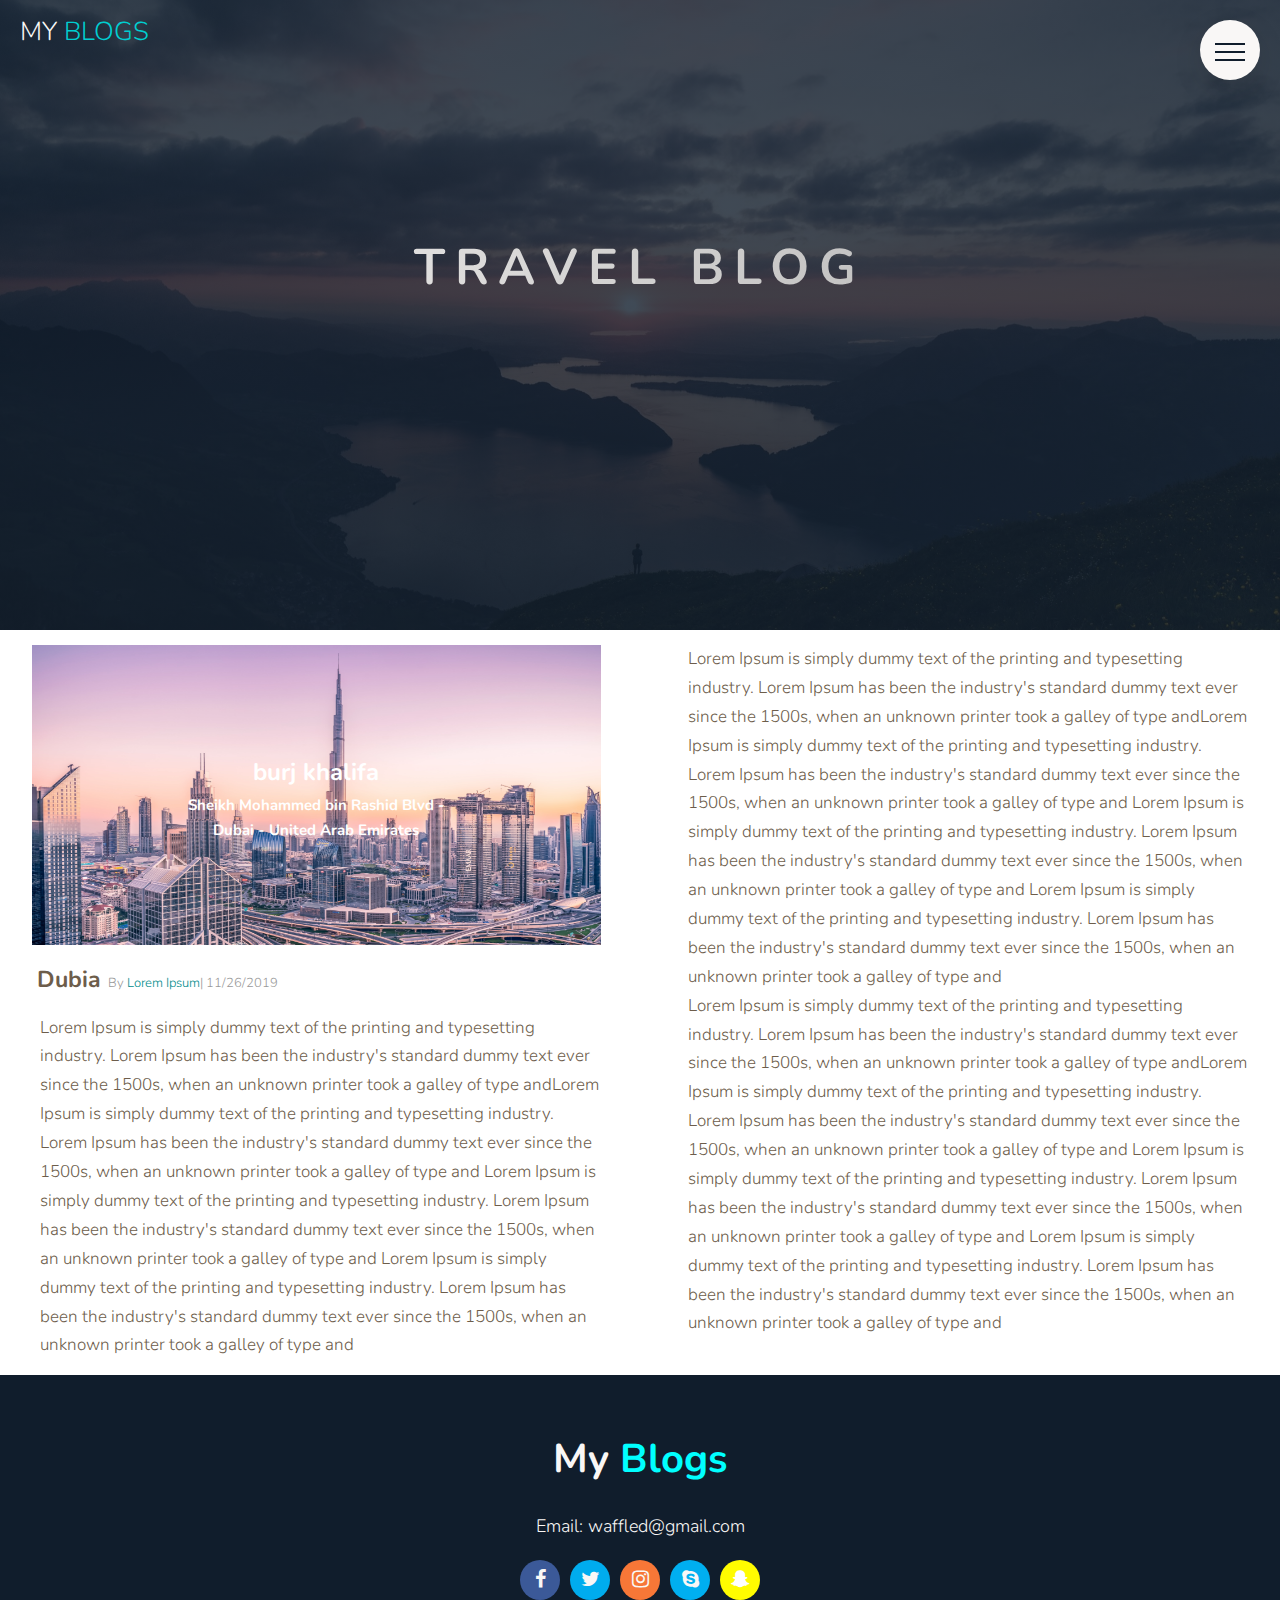
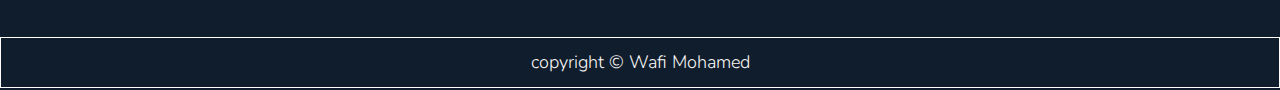
==== src/blog-1.html @ e7b5c7f2 "first commit" ====
<!DOCTYPE html>
<html class="no-js">
  <!--<![endif]-->
  <head>
    <meta charset="utf-8" />
    <meta http-equiv="X-UA-Compatible" content="IE=edge" />
    <title></title>
    <meta name="description" content="" />
    <meta name="viewport" content="width=device-width, initial-scale=1" />
    <link
      href="https://fonts.googleapis.com/css?family=Josefin+Sans:300,400,400i|Nunito:300,300i"
      rel="stylesheet"
    />
    <link rel="stylesheet" href="css/main.css" />
    <link
      href="https://stackpath.bootstrapcdn.com/font-awesome/4.7.0/css/font-awesome.min.css"
      rel="stylesheet"
      integrity="sha384-wvfXpqpZZVQGK6TAh5PVlGOfQNHSoD2xbE+QkPxCAFlNEevoEH3Sl0sibVcOQVnN"
      crossorigin="anonymous"
    />
  </head>
  <body class="body-container">
    <header class="blog__header ">
      <div class="navigation">
        <input type="checkbox" class="navigation__checkbox" id="navi-toggle" />

        <label for="navi-toggle" class="navigation__button">
          <span class="navigation__icon">&nbsp;</span>
        </label>

        <div class="navigation__background">&nbsp;</div>

        <nav class="navigation__nav">
          <ul class="navigation__list">
            <li class="navigation__item">
              <a href="index.html" class="navigation__link navigation__link--1"
                >Home</a
              >
            </li>
            <li class="navigation__item">
              <a href="#" class="navigation__link navigation__link--2"
                >Blog one</a
              >
            </li>
            <li class="navigation__item">
              <a href="blog-2.html" class="navigation__link navigation__link--3"
                >Blog TWO</a
              >
            </li>
            <li class="navigation__item">
              <a href="blog-3.html" class="navigation__link navigation__link--4"
                >blog three</a
              >
            </li>
            <li class="navigation__item">
              <a
                href="index.html#contact"
                class="navigation__link navigation__link--5"
                >Contact</a
              >
            </li>
          </ul>
        </nav>
      </div>
      <div class="header__logo-box">
        <a href="#" class="header__logo">My <span>Blogs</span></a>
      </div>
      <h1 class="header__title">Travel Blog</h1>
    </header>

    <div class="blog__container">
      <div class="blog__container-details">
        <figure class="figure">
        <img
          src="./img/dubia.jpg "
          alt="image one"
          height="300px"
          class="blog__container--image"
        />

        <figcaption class="caption">
          <div>
            <h1 class="caption__title">burj khalifa</h1>
          </div>
          <div>
            <h1 class="caption__subtitile">Sheikh Mohammed bin Rashid Blvd - Dubai - United Arab Emirates</h1>
          </div>
          </figcatpion>
          </figure>
        <div class="poster">
          <h2 class="country-visited">Dubia</h2>
          <p class="poster-info blog-psoter-info">
            By <span>Lorem Ipsum</span>| 11/26/2019
          </p>
        </div>

        <p class="blog__container--paragraph blog-par">
          Lorem Ipsum is simply dummy text of the printing and typesetting
          industry. Lorem Ipsum has been the industry's standard dummy text ever
          since the 1500s, when an unknown printer took a galley of type
          andLorem Ipsum is simply dummy text of the printing and typesetting
          industry. Lorem Ipsum has been the industry's standard dummy text ever
          since the 1500s, when an unknown printer took a galley of type and
          Lorem Ipsum is simply dummy text of the printing and typesetting
          industry. Lorem Ipsum has been the industry's standard dummy text ever
          since the 1500s, when an unknown printer took a galley of type and
          Lorem Ipsum is simply dummy text of the printing and typesetting
          industry. Lorem Ipsum has been the industry's standard dummy text ever
          since the 1500s, when an unknown printer took a galley of type and
        </p>
      </div>
    </div>
    <div class="blog__container-2">
      <article class="blog__container-details">
        <p class="blog__container--paragraph">
          Lorem Ipsum is simply dummy text of the printing and typesetting
          industry. Lorem Ipsum has been the industry's standard dummy text ever
          since the 1500s, when an unknown printer took a galley of type
          andLorem Ipsum is simply dummy text of the printing and typesetting
          industry. Lorem Ipsum has been the industry's standard dummy text ever
          since the 1500s, when an unknown printer took a galley of type and
          Lorem Ipsum is simply dummy text of the printing and typesetting
          industry. Lorem Ipsum has been the industry's standard dummy text ever
          since the 1500s, when an unknown printer took a galley of type and
          Lorem Ipsum is simply dummy text of the printing and typesetting
          industry. Lorem Ipsum has been the industry's standard dummy text ever
          since the 1500s, when an unknown printer took a galley of type and
        </p>
        <p class="blog__container--paragraph">
          Lorem Ipsum is simply dummy text of the printing and typesetting
          industry. Lorem Ipsum has been the industry's standard dummy text ever
          since the 1500s, when an unknown printer took a galley of type
          andLorem Ipsum is simply dummy text of the printing and typesetting
          industry. Lorem Ipsum has been the industry's standard dummy text ever
          since the 1500s, when an unknown printer took a galley of type and
          Lorem Ipsum is simply dummy text of the printing and typesetting
          industry. Lorem Ipsum has been the industry's standard dummy text ever
          since the 1500s, when an unknown printer took a galley of type and
          Lorem Ipsum is simply dummy text of the printing and typesetting
          industry. Lorem Ipsum has been the industry's standard dummy text ever
          since the 1500s, when an unknown printer took a galley of type and
        </p>
      </article>
    </div>
    <footer class="footer">
      <h1>My <span>Blogs</span></h1>
      <p>Email: waffled@gmail.com</p>
      <ul class="social-media">
        <li class="social-media--list social-media--list--facebook">
          <i class="fa fa-facebook" aria-hidden="true"></i>
        </li>
        <li class="social-media--list social-media--list--twitter">
          <i class="fa fa-twitter" aria-hidden="true"></i>
        </li>
        <li class="social-media--list social-media--list-instagram">
          <i class="fa fa-instagram" aria-hidden="true"></i>
        </li>
        <li class="social-media--list social-media--list-skype">
          <i class="fa fa-skype" aria-hidden="true"></i>
        </li>
        <li class="social-media--list social-media--list-snapchat">
          <i class="fa fa-snapchat-ghost" aria-hidden="true"></i>
        </li>
      </ul>
      <p class="copy-right">copyright &copy; Wafi Mohamed</p>
    </footer>
  </body>
</html>
---- src/css/main.css ----
@import "./style.css";
@import "./base.css";
@import "./style2.css";
@import "./responsive.css";
@import "./nav.css";
@import "./blogs.css";
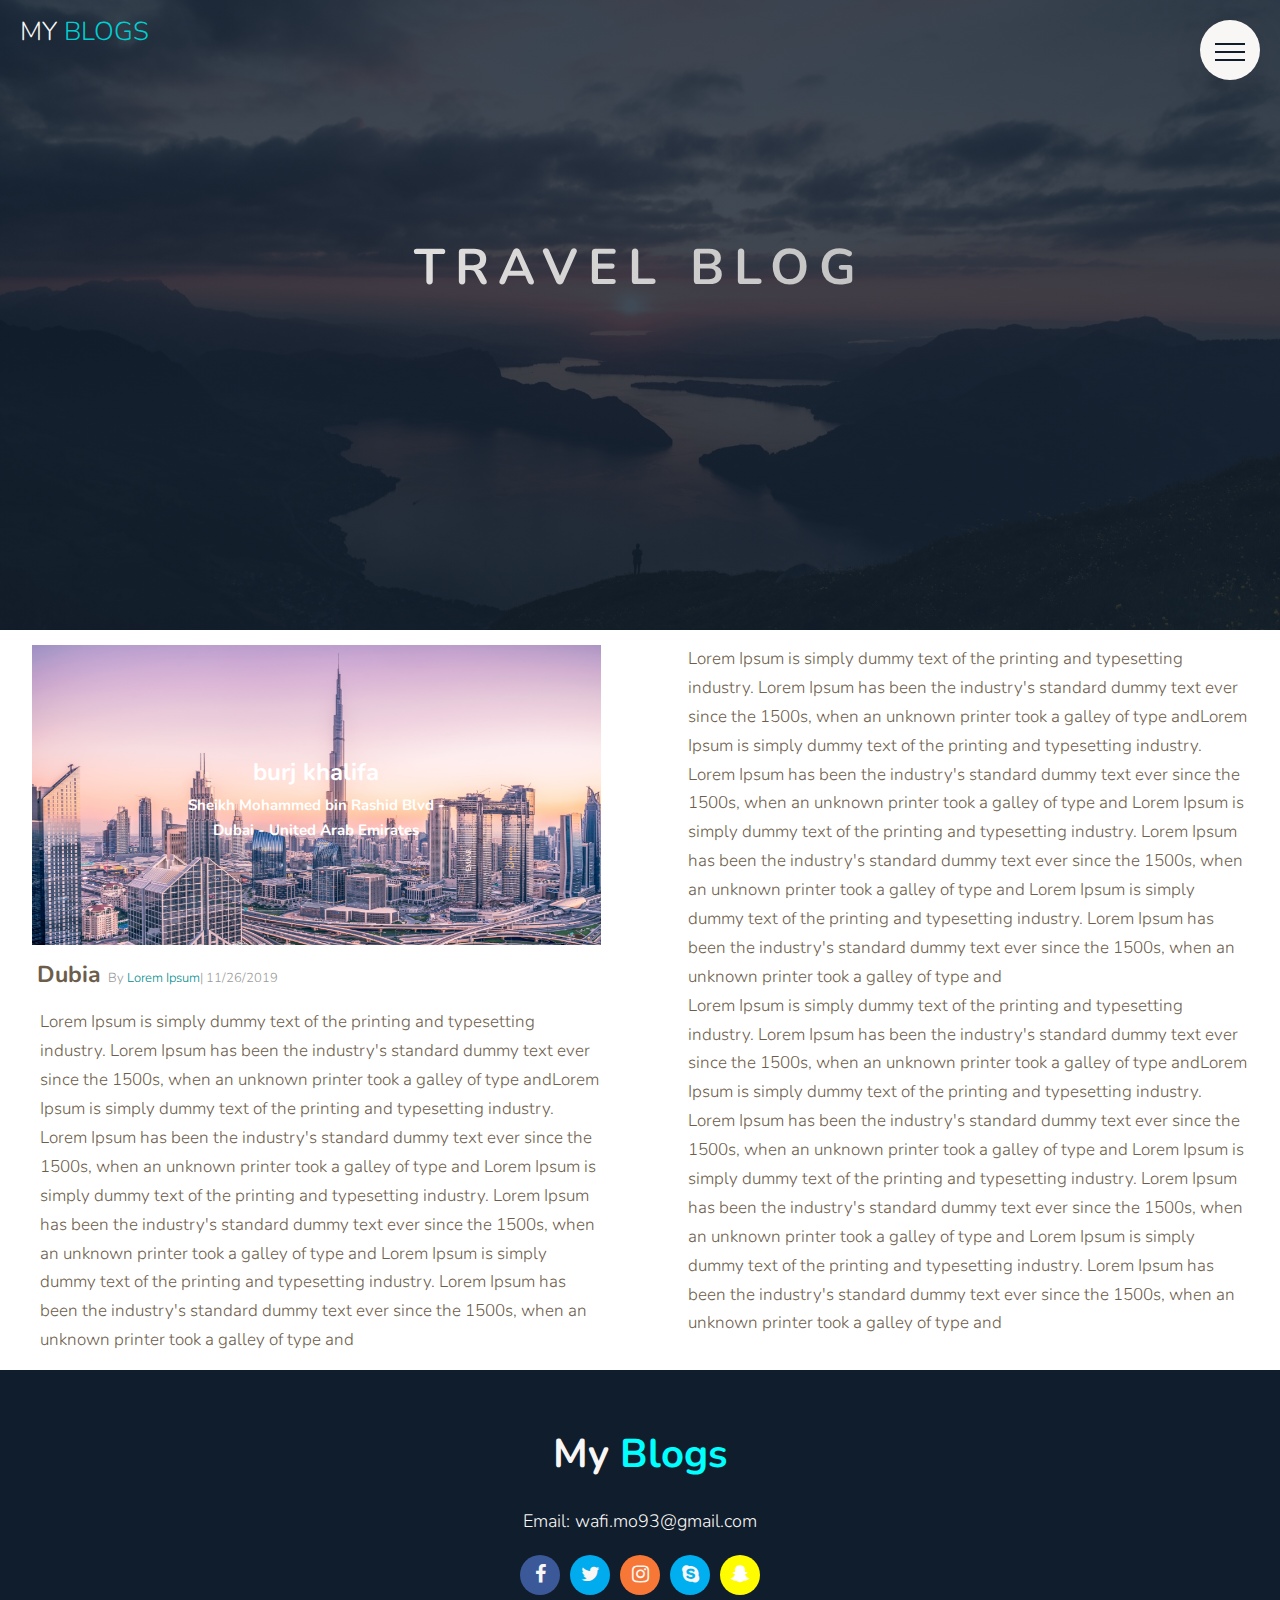
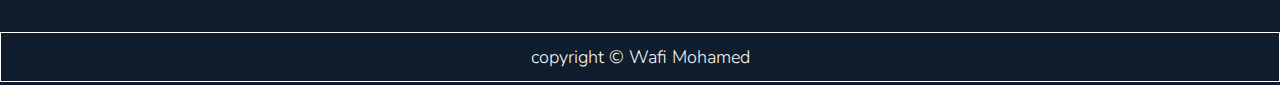
==== commit 6a7483b8: "fix some html content" ====
--- a/src/blog-1.html
+++ b/src/blog-1.html
@@ -144,7 +144,7 @@
     </div>
     <footer class="footer">
       <h1>My <span>Blogs</span></h1>
-      <p>Email: waffled@gmail.com</p>
+      <p>Email: wafi.mo93@gmail.com</p>
       <ul class="social-media">
         <li class="social-media--list social-media--list--facebook">
           <i class="fa fa-facebook" aria-hidden="true"></i>
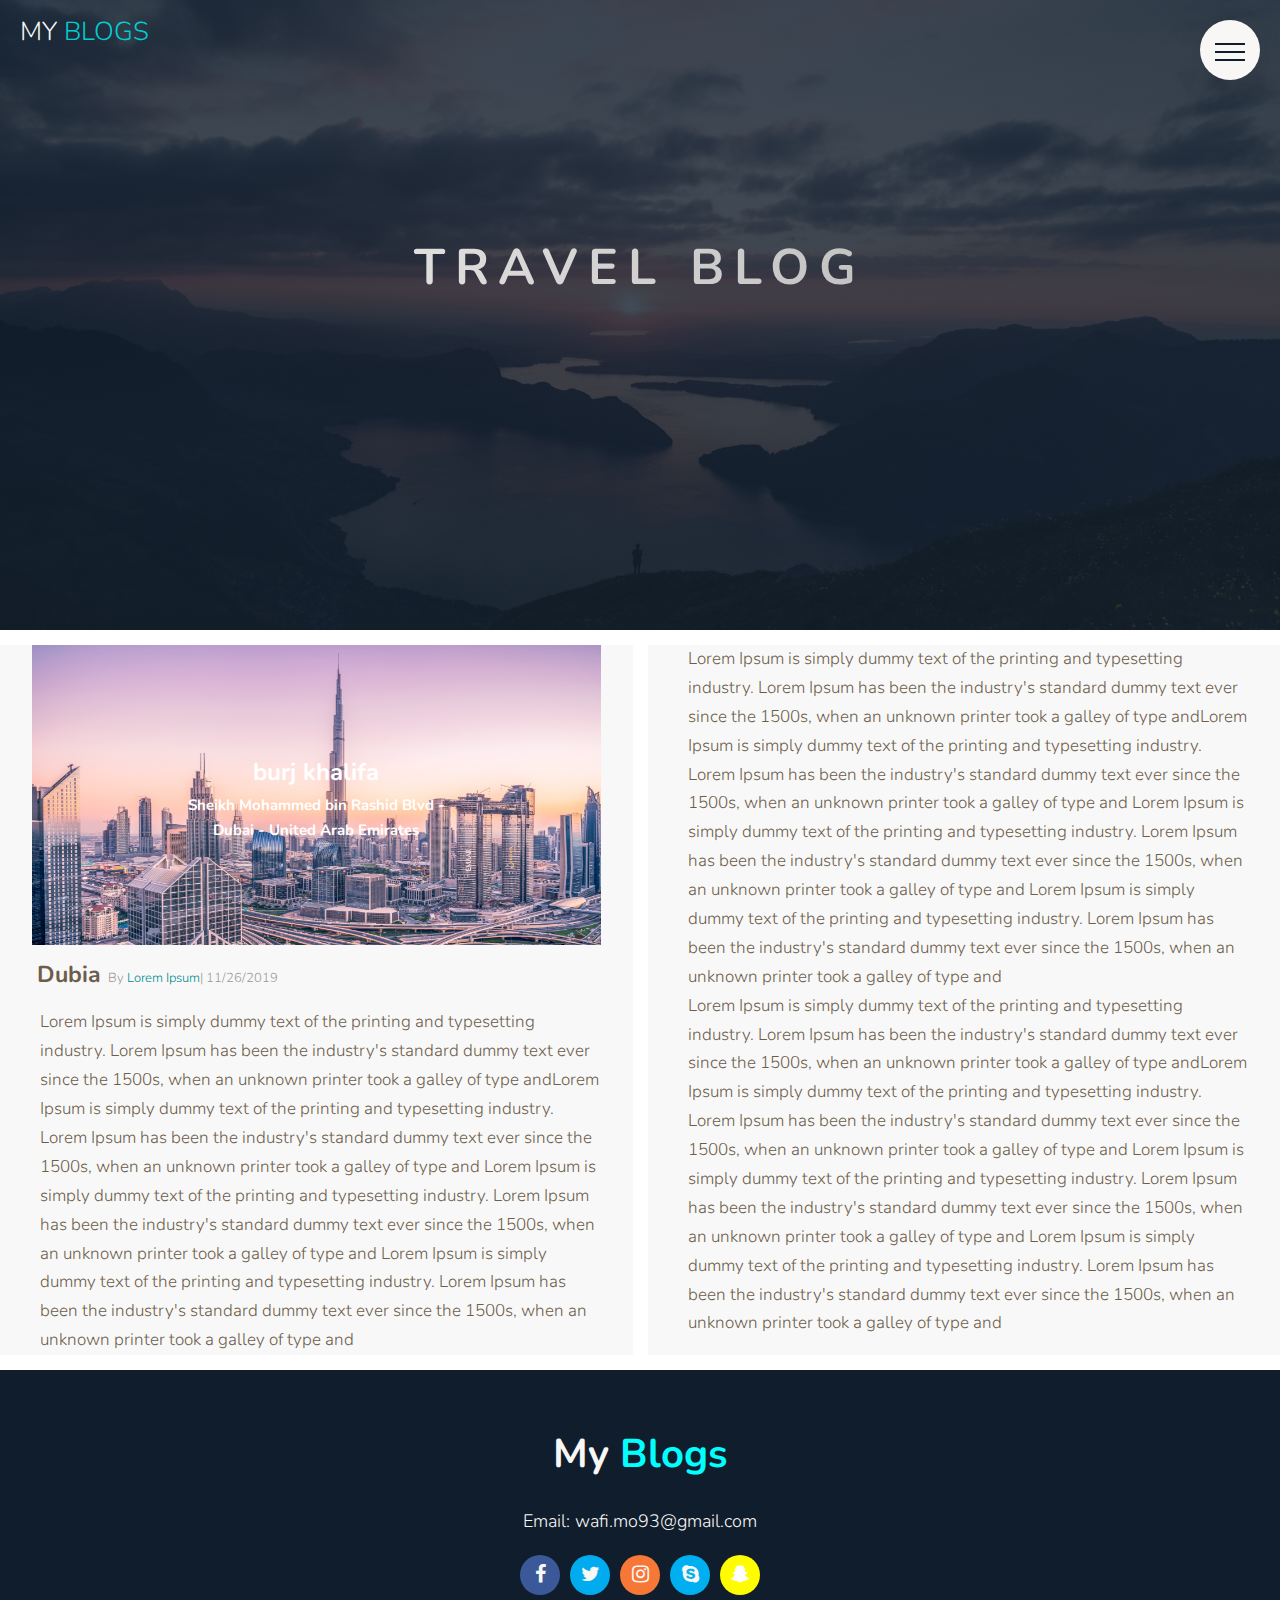
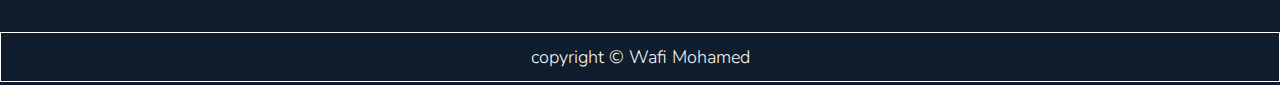
==== commit 0d7fcdf3: "fixed an issue in that navbar" ====
--- a/src/blog-1.html
+++ b/src/blog-1.html
@@ -12,12 +12,7 @@
       rel="stylesheet"
     />
     <link rel="stylesheet" href="css/main.css" />
-    <link
-      href="https://stackpath.bootstrapcdn.com/font-awesome/4.7.0/css/font-awesome.min.css"
-      rel="stylesheet"
-      integrity="sha384-wvfXpqpZZVQGK6TAh5PVlGOfQNHSoD2xbE+QkPxCAFlNEevoEH3Sl0sibVcOQVnN"
-      crossorigin="anonymous"
-    />
+   <link rel="stylesheet" href="https://cdnjs.cloudflare.com/ajax/libs/font-awesome/4.7.0/css/font-awesome.min.css">
   </head>
   <body class="body-container">
     <header class="blog__header ">
@@ -71,22 +66,24 @@
     <div class="blog__container">
       <div class="blog__container-details">
         <figure class="figure">
-        <img
-          src="./img/dubia.jpg "
-          alt="image one"
-          height="300px"
-          class="blog__container--image"
-        />
+          <img
+            src="./img/dubia.jpg "
+            alt="image one"
+            height="300px"
+            class="blog__container--image"
+          />
 
-        <figcaption class="caption">
-          <div>
-            <h1 class="caption__title">burj khalifa</h1>
-          </div>
-          <div>
-            <h1 class="caption__subtitile">Sheikh Mohammed bin Rashid Blvd - Dubai - United Arab Emirates</h1>
-          </div>
-          </figcatpion>
-          </figure>
+          <figcaption class="caption">
+            <div>
+              <h1 class="caption__title">burj khalifa</h1>
+            </div>
+            <div>
+              <h1 class="caption__subtitile">
+                Sheikh Mohammed bin Rashid Blvd - Dubai - United Arab Emirates
+              </h1>
+            </div>
+          </figcaption>
+        </figure>
         <div class="poster">
           <h2 class="country-visited">Dubia</h2>
           <p class="poster-info blog-psoter-info">
